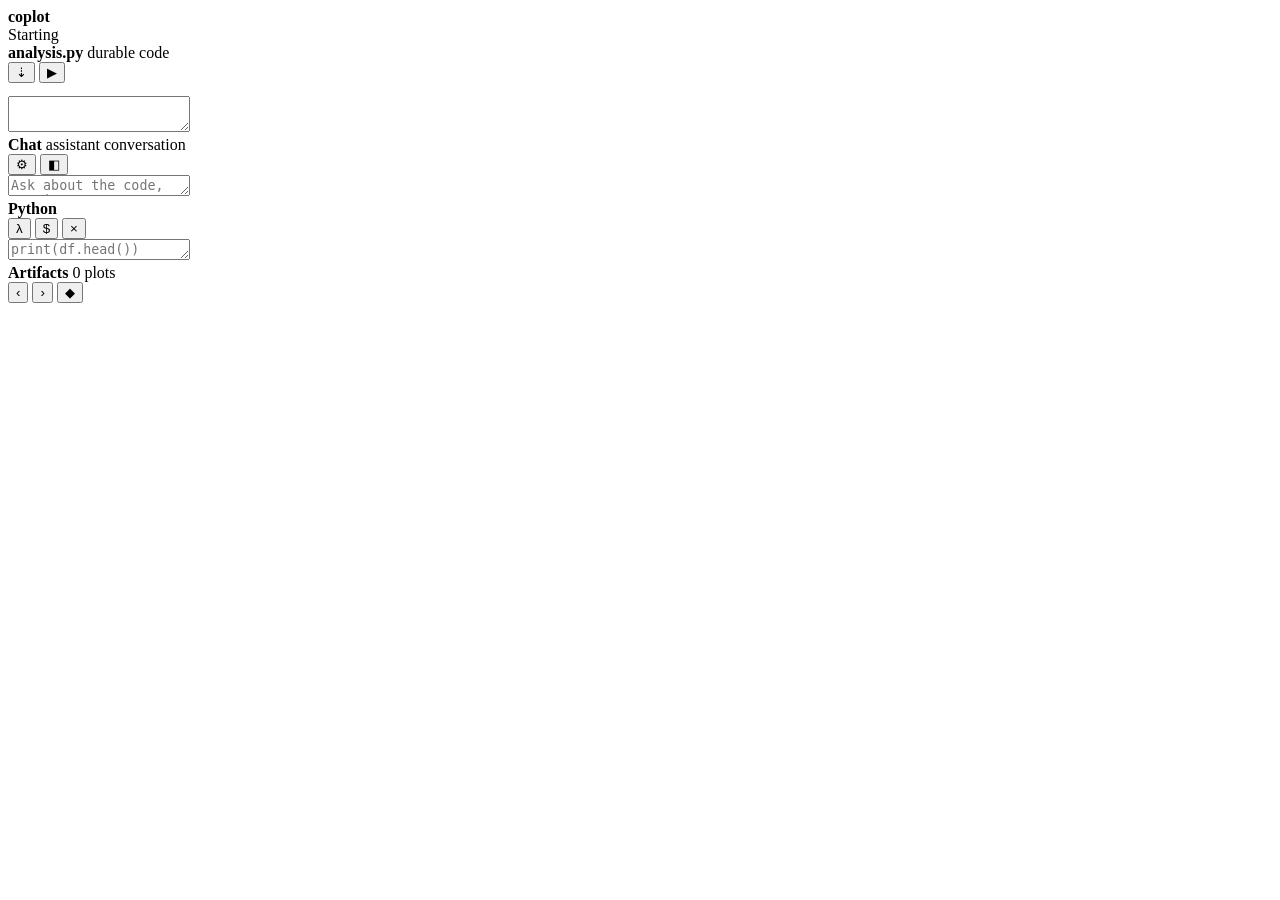
==== coplot_web/static/index.html @ c4b162a2 "Initial coplot MVP" ====
<!doctype html>
<html lang="en">
  <head>
    <meta charset="utf-8" />
    <meta name="viewport" content="width=device-width, initial-scale=1" />
    <title>coplot</title>
    <link rel="stylesheet" href="/styles.css" />
  </head>
  <body>
    <header class="topbar">
      <div>
        <strong>coplot</strong>
        <span id="project-root"></span>
      </div>
      <div class="status" id="status">Starting</div>
    </header>

    <main class="workspace">
      <section class="pane editor-pane">
        <div class="pane-header">
          <div>
            <strong id="source-name">analysis.py</strong>
            <span>durable code</span>
          </div>
          <div class="actions">
            <button id="save-source" type="button" title="Save" aria-label="Save">⇣</button>
            <button id="run-file" type="button" title="Run file" aria-label="Run file">▶</button>
          </div>
        </div>
        <div class="editor-shell">
          <pre id="source-highlight" aria-hidden="true"></pre>
          <textarea id="source-editor" spellcheck="false" aria-label="Durable code editor"></textarea>
        </div>
      </section>

      <section class="pane chat-pane">
        <div class="pane-header">
          <div>
            <strong>Chat</strong>
            <span>assistant conversation</span>
          </div>
          <div class="actions">
            <button id="open-model-settings" type="button" title="Model settings" aria-label="Model settings">⚙</button>
            <button id="refresh-context" type="button" title="Context" aria-label="Context">◧</button>
          </div>
        </div>
        <div id="chat-log" class="scroll"></div>
        <form id="chat-form" class="composer">
          <textarea id="chat-input" rows="1" placeholder="Ask about the code, session, outputs, or latest plot"></textarea>
        </form>
      </section>

      <section class="pane session-pane">
        <div class="pane-header">
          <div>
            <strong id="session-title">Python</strong>
            <span id="session-mode-label"></span>
          </div>
          <div class="segmented">
            <button id="mode-session" class="active" type="button" title="Session" aria-label="Session">λ</button>
            <button id="mode-shell" type="button" title="Shell" aria-label="Shell">$</button>
            <button id="clear-session" type="button" title="Clear all" aria-label="Clear all">×</button>
          </div>
        </div>
        <div id="transcript" class="scroll transcript"></div>
        <form id="command-form" class="command-row">
          <textarea id="command-input" rows="1" spellcheck="false" placeholder="print(df.head())"></textarea>
        </form>
      </section>

      <section class="pane artifact-pane">
        <div class="pane-header">
          <div>
            <strong>Artifacts</strong>
            <span id="artifact-count">0 plots</span>
          </div>
          <div class="actions">
            <button id="prev-artifact" type="button" title="Previous artifact" aria-label="Previous artifact">‹</button>
            <button id="next-artifact" type="button" title="Next artifact" aria-label="Next artifact">›</button>
            <button id="pin-artifact" type="button" title="Pin artifact" aria-label="Pin artifact">◆</button>
          </div>
        </div>
        <div id="artifact-view" class="artifact-view"></div>
      </section>
    </main>

    <dialog id="context-dialog">
      <div class="dialog-header">
        <strong>Next Model Context</strong>
        <button id="close-context" type="button" title="Close" aria-label="Close">×</button>
      </div>
      <pre id="context-payload"></pre>
    </dialog>

    <dialog id="model-settings-dialog">
      <form id="model-settings-form" class="settings-form">
        <div class="dialog-header">
          <strong>Chat Settings</strong>
          <button id="close-model-settings" type="button" title="Close" aria-label="Close">×</button>
        </div>
        <div class="settings-grid">
          <label>
            Endpoint URL
            <input id="setting-endpoint-url" name="endpoint_url" type="text" required />
          </label>
          <label>
            Model
            <input id="setting-model" name="model" type="text" required />
          </label>
          <label>
            Max tokens
            <input id="setting-max-tokens" name="max_tokens" type="number" min="1" step="1" />
          </label>
          <label>
            Temperature
            <input id="setting-temperature" name="temperature" type="number" min="0" max="2" step="0.1" />
          </label>
          <label>
            Timeout seconds
            <input id="setting-timeout" name="timeout_seconds" type="number" min="1" step="1" />
          </label>
          <label>
            Reasoning effort
            <select id="setting-reasoning-effort" name="reasoning_effort">
              <option value="low">Low</option>
              <option value="medium">Medium</option>
              <option value="high">High</option>
            </select>
          </label>
          <label class="toggle-row">
            <input id="setting-reasoning-enabled" name="reasoning_enabled" type="checkbox" />
            Enable model thinking
          </label>
        </div>
        <div class="dialog-actions">
          <button type="submit" title="Save settings" aria-label="Save settings">✓</button>
        </div>
      </form>
    </dialog>

    <dialog id="artifact-fullscreen" class="fullscreen-dialog">
      <button id="close-artifact-fullscreen" type="button" title="Close plot preview" aria-label="Close plot preview">×</button>
      <img id="fullscreen-artifact-image" alt="" />
    </dialog>

    <script src="/app.js"></script>
  </body>
</html>
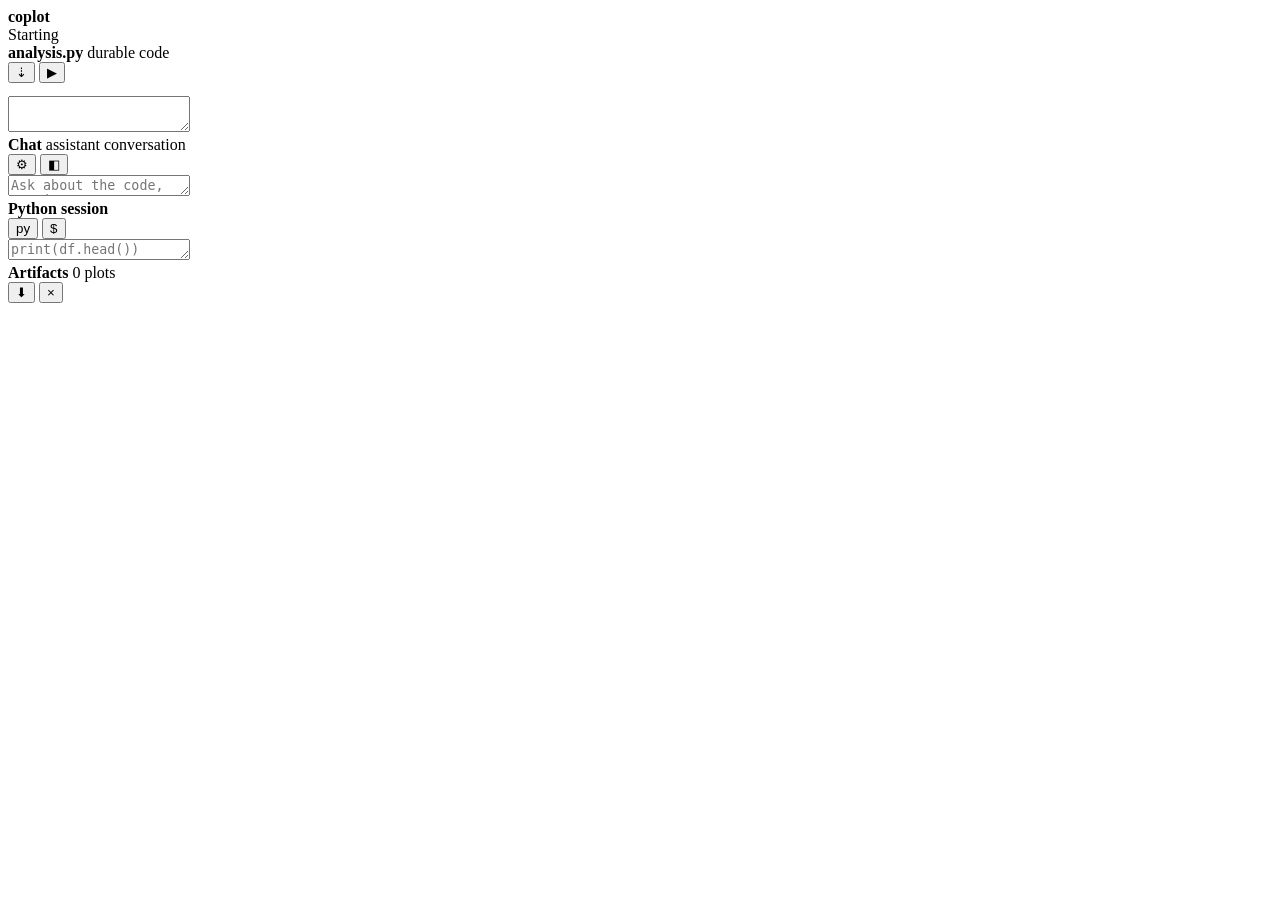
==== commit 8600798d: "Polish session UI and plot handling" ====
--- a/coplot_web/static/index.html
+++ b/coplot_web/static/index.html
@@ -53,13 +53,11 @@
       <section class="pane session-pane">
         <div class="pane-header">
           <div>
-            <strong id="session-title">Python</strong>
-            <span id="session-mode-label"></span>
+            <strong id="session-title">Python session</strong>
           </div>
           <div class="segmented">
-            <button id="mode-session" class="active" type="button" title="Session" aria-label="Session">λ</button>
+            <button id="mode-session" class="active" type="button" title="Python session" aria-label="Python session">py</button>
             <button id="mode-shell" type="button" title="Shell" aria-label="Shell">$</button>
-            <button id="clear-session" type="button" title="Clear all" aria-label="Clear all">×</button>
           </div>
         </div>
         <div id="transcript" class="scroll transcript"></div>
@@ -75,9 +73,8 @@
             <span id="artifact-count">0 plots</span>
           </div>
           <div class="actions">
-            <button id="prev-artifact" type="button" title="Previous artifact" aria-label="Previous artifact">‹</button>
-            <button id="next-artifact" type="button" title="Next artifact" aria-label="Next artifact">›</button>
-            <button id="pin-artifact" type="button" title="Pin artifact" aria-label="Pin artifact">◆</button>
+            <button id="download-session" type="button" title="Download session" aria-label="Download session">⬇</button>
+            <button id="clear-session" type="button" title="Clear all" aria-label="Clear all">×</button>
           </div>
         </div>
         <div id="artifact-view" class="artifact-view"></div>
@@ -139,7 +136,6 @@
     </dialog>
 
     <dialog id="artifact-fullscreen" class="fullscreen-dialog">
-      <button id="close-artifact-fullscreen" type="button" title="Close plot preview" aria-label="Close plot preview">×</button>
       <img id="fullscreen-artifact-image" alt="" />
     </dialog>
 
